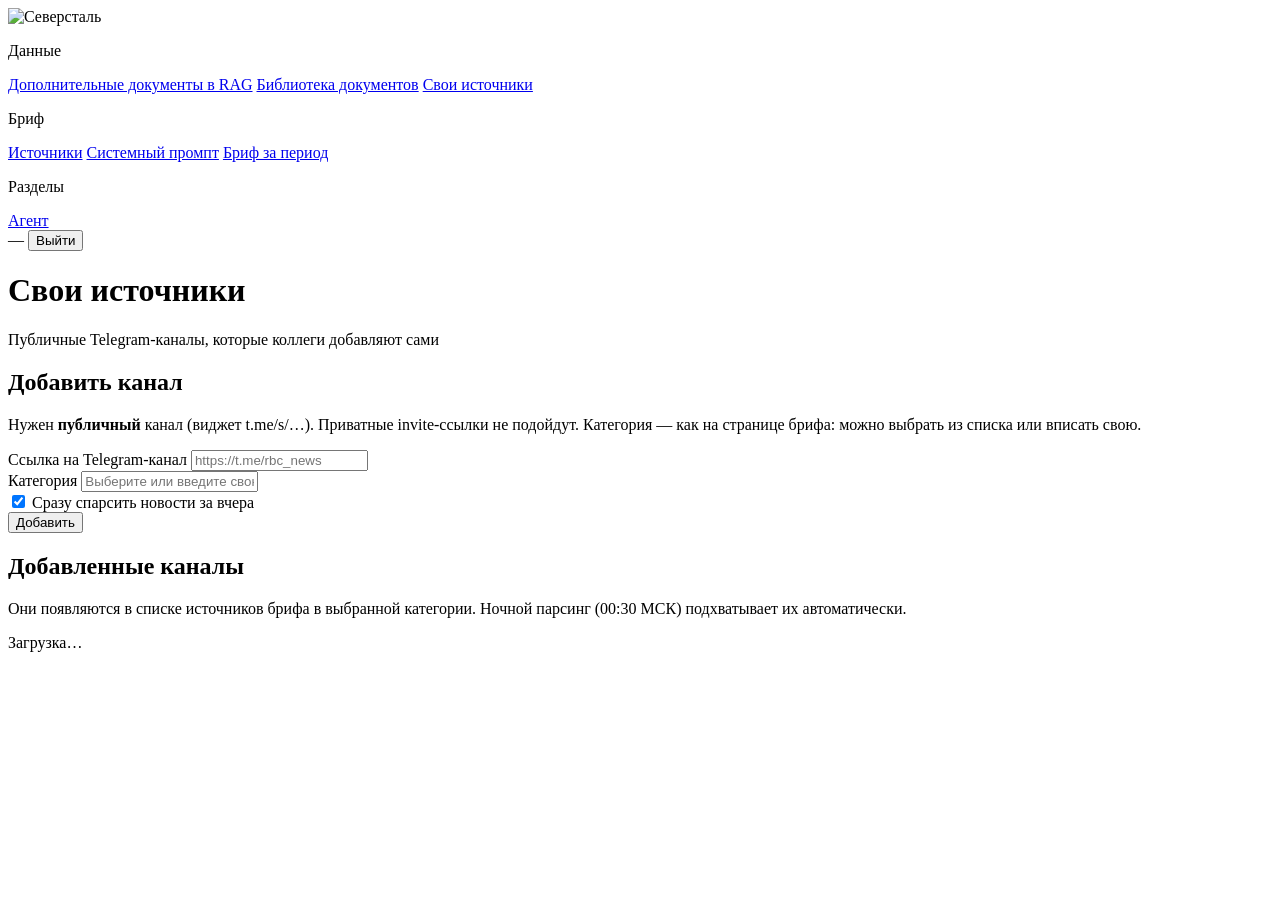
==== web/static/sources.html @ 5714a660 "Add Strategic Navigator backend for Severstal contour. FastAPI navigator on SSS template with corp H" ====
<!DOCTYPE html>
<html lang="ru">
<head>
  <meta charset="UTF-8" />
  <meta name="viewport" content="width=device-width, initial-scale=1" />
  <title>Свои источники — Стратегический навигатор</title>
  <link rel="stylesheet" href="/static/style.css?v=20260813a" />
</head>
<body class="app-shell" data-page="sources">
  <aside class="app-sidebar" aria-label="Навигация">
    <div class="sidebar-brand">
      <img src="/static/images/severstal-logo.png" alt="Северсталь" class="sidebar-logo" />
    </div>
    <nav class="sidebar-nav">
      <p class="sidebar-group-label">Данные</p>
      <a class="sidebar-link" href="/#attachmentPanel">Дополнительные документы в RAG</a>
      <a class="sidebar-link" href="/#attachmentLibrary">Библиотека документов</a>
      <a class="sidebar-link active" href="/sources">Свои источники</a>

      <p class="sidebar-group-label">Бриф</p>
      <a class="sidebar-link" href="/#sourcesPanel">Источники</a>
      <a class="sidebar-link" href="/#promptPanel">Системный промпт</a>
      <a class="sidebar-link" href="/#periodPanel">Бриф за период</a>

      <p class="sidebar-group-label">Разделы</p>
      <a class="sidebar-link" href="/agent">Агент</a>
    </nav>
    <div class="sidebar-footer">
      <span class="sidebar-user" id="userName">—</span>
      <button type="button" class="btn-logout sidebar-logout" id="btnLogout">Выйти</button>
    </div>
  </aside>

  <div class="app-content">
    <header class="page-header">
      <h1>Свои источники</h1>
      <p class="subtitle">Публичные Telegram-каналы, которые коллеги добавляют сами</p>
    </header>

    <main class="container">
      <section class="card">
        <h2>Добавить канал</h2>
        <p class="help">
          Нужен <strong>публичный</strong> канал (виджет t.me/s/…). Приватные invite-ссылки
          не подойдут. Категория — как на странице брифа: можно выбрать из списка или вписать свою.
        </p>
        <form id="addSourceForm" class="custom-source-form">
          <div class="custom-source-field">
            <label for="tgUrl">Ссылка на Telegram-канал</label>
            <input
              type="text"
              id="tgUrl"
              name="url"
              autocomplete="off"
              spellcheck="false"
              placeholder="https://t.me/rbc_news"
            />
          </div>
          <div class="custom-source-field">
            <label for="tgCategory">Категория</label>
            <input
              type="text"
              id="tgCategory"
              name="topic_category"
              list="knownCategories"
              autocomplete="off"
              placeholder="Выберите или введите свою"
            />
            <datalist id="knownCategories"></datalist>
          </div>
          <label class="check custom-source-parse">
            <input type="checkbox" id="parseYesterday" checked />
            Сразу спарсить новости за вчера
          </label>
          <div class="btn-row">
            <button type="submit" class="btn primary" id="btnAddSource">Добавить</button>
          </div>
        </form>
        <p class="hint" id="addSourceHint"></p>
      </section>

      <section class="card">
        <h2>Добавленные каналы</h2>
        <p class="help">
          Они появляются в списке источников брифа в выбранной категории.
          Ночной парсинг (00:30 МСК) подхватывает их автоматически.
        </p>
        <p class="hint" id="customListStatus">Загрузка…</p>
        <div class="attachment-table-wrap data-table-wrap" id="customTableWrap">
          <table class="attachment-table data-table" id="customTable" hidden>
            <thead>
              <tr>
                <th>Канал</th>
                <th>Категория</th>
                <th>Кто добавил</th>
                <th></th>
              </tr>
            </thead>
            <tbody id="customTableBody"></tbody>
          </table>
        </div>
        <pre class="log" id="parseLog" hidden></pre>
      </section>
    </main>
  </div>

  <script src="/static/sources.js?v=20260813a"></script>
</body>
</html>
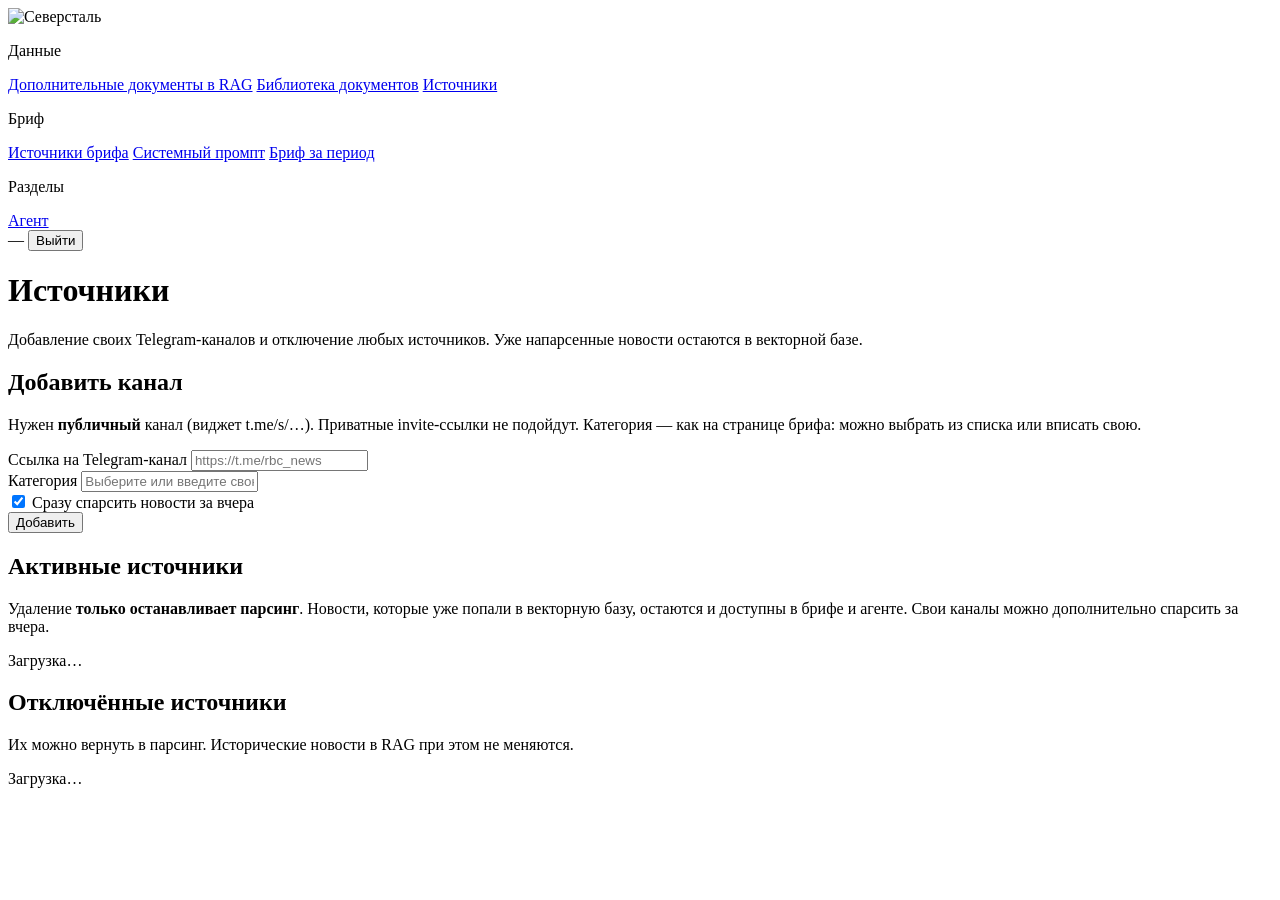
==== commit 7f31647a: "Sync contour backend: source management, prompts, and brief pipeline. Bring backend-master updates f" ====
--- a/web/static/sources.html
+++ b/web/static/sources.html
@@ -3,8 +3,8 @@
 <head>
   <meta charset="UTF-8" />
   <meta name="viewport" content="width=device-width, initial-scale=1" />
-  <title>Свои источники — Стратегический навигатор</title>
-  <link rel="stylesheet" href="/static/style.css?v=20260813a" />
+  <title>Источники — Стратегический навигатор</title>
+  <link rel="stylesheet" href="/static/style.css?v=20260824a" />
 </head>
 <body class="app-shell" data-page="sources">
   <aside class="app-sidebar" aria-label="Навигация">
@@ -15,10 +15,10 @@
       <p class="sidebar-group-label">Данные</p>
       <a class="sidebar-link" href="/#attachmentPanel">Дополнительные документы в RAG</a>
       <a class="sidebar-link" href="/#attachmentLibrary">Библиотека документов</a>
-      <a class="sidebar-link active" href="/sources">Свои источники</a>
+      <a class="sidebar-link active" href="/sources">Источники</a>
 
       <p class="sidebar-group-label">Бриф</p>
-      <a class="sidebar-link" href="/#sourcesPanel">Источники</a>
+      <a class="sidebar-link" href="/#sourcesPanel">Источники брифа</a>
       <a class="sidebar-link" href="/#promptPanel">Системный промпт</a>
       <a class="sidebar-link" href="/#periodPanel">Бриф за период</a>
 
@@ -33,8 +33,11 @@
 
   <div class="app-content">
     <header class="page-header">
-      <h1>Свои источники</h1>
-      <p class="subtitle">Публичные Telegram-каналы, которые коллеги добавляют сами</p>
+      <h1>Источники</h1>
+      <p class="subtitle">
+        Добавление своих Telegram-каналов и отключение любых источников.
+        Уже напарсенные новости остаются в векторной базе.
+      </p>
     </header>
 
     <main class="container">
@@ -80,30 +83,52 @@
       </section>
 
       <section class="card">
-        <h2>Добавленные каналы</h2>
+        <h2>Активные источники</h2>
         <p class="help">
-          Они появляются в списке источников брифа в выбранной категории.
-          Ночной парсинг (00:30 МСК) подхватывает их автоматически.
+          Удаление <strong>только останавливает парсинг</strong>. Новости, которые уже
+          попали в векторную базу, остаются и доступны в брифе и агенте.
+          Свои каналы можно дополнительно спарсить за вчера.
         </p>
-        <p class="hint" id="customListStatus">Загрузка…</p>
-        <div class="attachment-table-wrap data-table-wrap" id="customTableWrap">
-          <table class="attachment-table data-table" id="customTable" hidden>
+        <p class="hint" id="activeListStatus">Загрузка…</p>
+        <div class="attachment-table-wrap data-table-wrap" id="activeTableWrap">
+          <table class="attachment-table data-table" id="activeTable" hidden>
             <thead>
               <tr>
-                <th>Канал</th>
+                <th>Источник</th>
+                <th>Тип</th>
                 <th>Категория</th>
-                <th>Кто добавил</th>
                 <th></th>
               </tr>
             </thead>
-            <tbody id="customTableBody"></tbody>
+            <tbody id="activeTableBody"></tbody>
           </table>
         </div>
         <pre class="log" id="parseLog" hidden></pre>
       </section>
+
+      <section class="card">
+        <h2>Отключённые источники</h2>
+        <p class="help">
+          Их можно вернуть в парсинг. Исторические новости в RAG при этом не меняются.
+        </p>
+        <p class="hint" id="disabledListStatus">Загрузка…</p>
+        <div class="attachment-table-wrap data-table-wrap">
+          <table class="attachment-table data-table" id="disabledTable" hidden>
+            <thead>
+              <tr>
+                <th>Источник</th>
+                <th>Тип</th>
+                <th>Категория</th>
+                <th></th>
+              </tr>
+            </thead>
+            <tbody id="disabledTableBody"></tbody>
+          </table>
+        </div>
+      </section>
     </main>
   </div>
 
-  <script src="/static/sources.js?v=20260813a"></script>
+  <script src="/static/sources.js?v=20260824a"></script>
 </body>
 </html>
